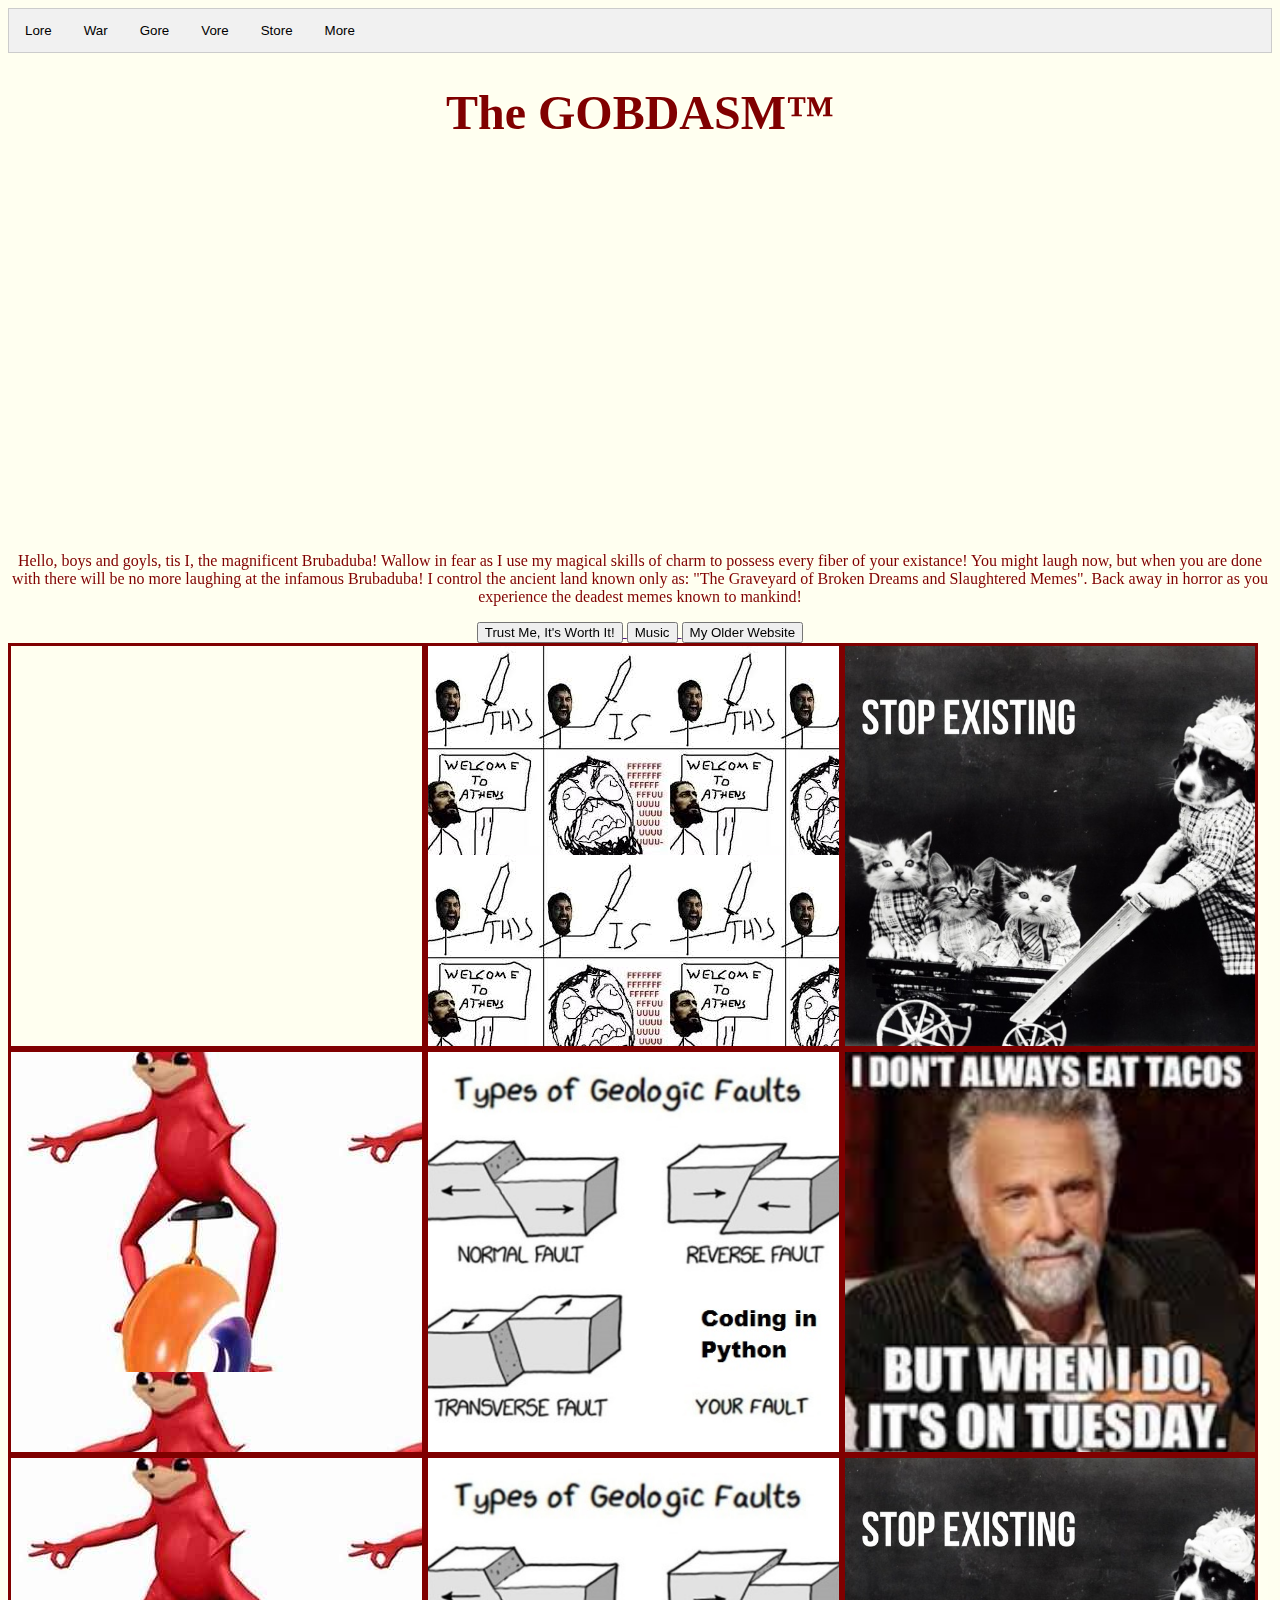
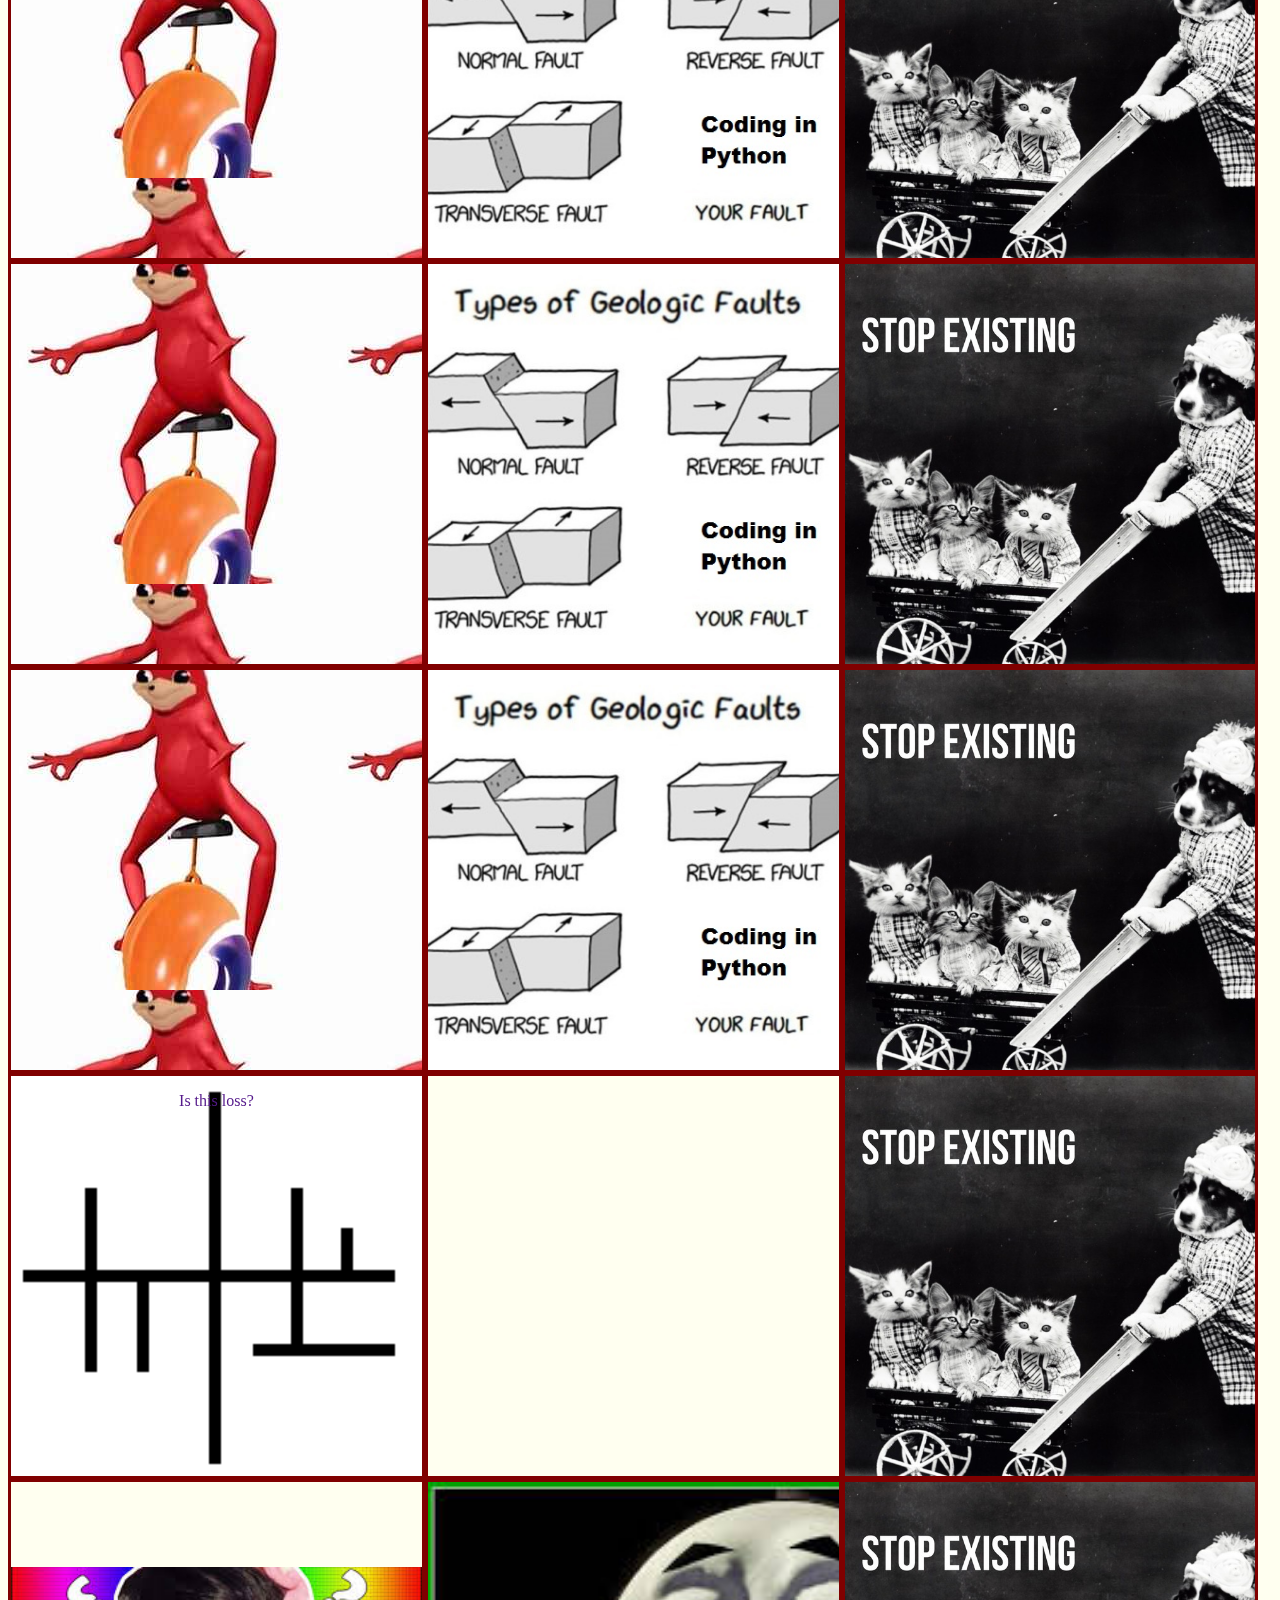
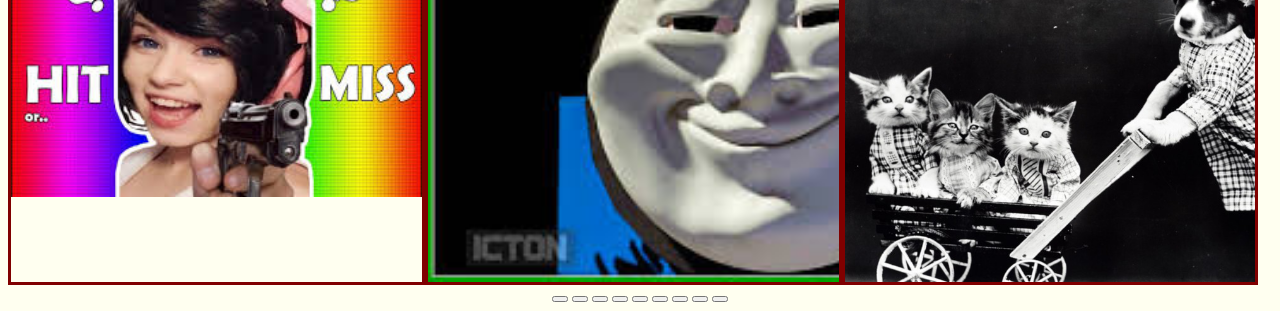
==== mypage.html @ 1c39bd71 "Update mypage.html" ====
<!DOCTYPE html>
<html>
<head>
  <title> The GOBDASM™ </title>
  <link rel_"icon" href="">
  <link rel="stylesheet" href="style1.css">
      <!-- Tab links -->
  <div class="tab">
   <button class="tablinks" onclick="openTab(event, 'num1')">Lore</button>
   <button class="tablinks" onclick="openTab(event, 'num2')">War</button>
   <button class="tablinks" onclick="openTab(event, 'num3')">Gore</button>
   <button class="tablinks" onclick="openTab(event, 'num4')">Vore</button>
   <button class="tablinks" onclick="openTab(event, 'num5')">Store</button>
   <button class="tablinks" onclick="openTab(event, 'num6')">More</button>
  </div>
  <!-- Tab content -->
  <div id="num1" class="tabcontent">
    <div class= "LGV">
      <div class= "divine">
        <h3>Lore</h3>
      </div>
      <p>
        <b>In the beginnning, there was Bru.</b>
        Bru lived alone in his dimension, completely oblivious to the unique possibilities of this strange place.
        He then used his mental capabilities to draw forth an entirely new entity: Brubaduba
        While Bru continued to float around the darkness, Brubaduda decided it was time to have a more forward mindset.
        There was nothing until Brubaduba accidentally sneezed and caused what is now know as the Big Bang Theory.
        To this day, no one is quite sure what caused the sneeze, as no dust had existed at the moment, but scientists claim the it is how Brubaduda willed it.
        The cosmic sneeze brought forth energy and matter of all forms, much of it accumulating all space, but the Brubaduba organized it.
        Brubaduba liked to organize the universe. As a nice fool-proof method, he invented gravity, creating great monstrosities of stars and planets.
        Soon, Brubaduba let life spring forth and flourish on the planets. He created many planet, some of which didn't fail miserably, but he liked one planet especially much.
        That planet was Earth. He loved to watch the Earth from a distance as it burned it the background. Life didn't form on Earth because the sun was a deadly laser.
        Eventually, Brubaduba took pity on the Earth and gave it and its planetary siblings nice blankets from the deadly sun. Life took hold on these planets and they all worshipped Brubaduba.
      </p>
      <p>
        Soon, however, the great Brubaduba found his worst enemy. The quite static Bru had gotten bored of lazing around alone and had formed a replacement Brubaduba.
        This vile creature was named Ougabouga and quickly heard of the Earth the Brubaduba loved so dearly. He flocked over to the "solar system", as Brubaduba called it, and prepared to attack.
        Ougabouga's first plan of action was to devour Uranus, but the Uranians who lived there feared for their lives and tried giving offering to him as a sacrifice.
        But the sacrifice wasn’t enough for the mighty Ougabounga. He swiftly consumed and cleansed the planet of any within mere seconds and regurgitated what was left back in its place; which is where it has stayed to this very day.
        Brubaduba, deeply hurt and distraught by the loss of Uranus, developed the very first form of Kung-fu. This technique consisted of using the sun’s (or any star’s) solar rays to imbue the user's blood in the same solar energy by means of formulated breathing.
        Using this technique, Brubaduba vanquished the evil foe known as Ougabouga and solidified his place as the ruler of this galaxy.
      </p>
      <p>
        After that great battle, Bru never really bothered Brubaduba too much. Just the occasional planet destroying meteorite every now and then.
        What followed was many years of tranquility and peace throughout Brubaduba’s domain and I’m not sure what else to write here.
        Derek told me that I could work on the Lore side of the website, which seemed fun, but I am stuck with a huge amount of writer’s block and I have no idea where this story can or will go.
        Since we’re here, how was your day? Mine was pretty ok for the most part. Just kinda here typing this. Overall pretty good. Hopefully this is long enough for Derek’s liking because I’m kinda hoping he doesn’t notice this,
        but I don’t really care if he notices because he told me to do the lore part and here I am. Doing the lore part. Anyway, I should get back to the story.
        Because of those atrocities man had committed, It was Brubaduba’s decision to give up his godlike powers and live a normal, human life.
        Who or where Brubaduba is now is hard to tell, but I know for a fact that the universe will need the great Brubaduba again someday…
      </p>
    </div>
  </div>
  <div id="num2" class="tabcontent">
    <div class="LGV">
      <div class= "divine">
        <h3>War</h3>
      </div>
      <p>Has war changed or will it never change?</p>
      <p><font size="4"><b>YOU DECIDE!</b></font></p>
       <a href= "https://www.youtube.com/watch?v=cSFSXpbgKhk"><button>War...war never changes</button></a href>
      <a href= "https://www.youtube.com/watch?v=X3k8y88P9iw"><button>War...war has changed</button></a href>
    </div>
  </div>
  <div id="num3" class="tabcontent">
    <div class= "LGV">
      <div class= "divine">
        <h3>Gore</h3>
      </div>
      <p>Software Gore is a naturally occuring phenomena in which electronic systems (also known as software) have large glitches in their mainframes causing horrific scenes to unfold. These terrible results are known as gore, since they are difficult to look at for extended periods of time.</p>
      <img src="SoftwareGoreBETA/Child Deleted.jpg"><br><img src="SoftwareGoreBETA/Your P.jpg"><br><img src="SoftwareGoreBETA/Nazis.jpg"><br>
      <img src="SoftwareGoreBETA/You have tried.jpg"><br><img src="SoftwareGoreBETA/Avatar.jpg"><br><img src="SoftwareGoreBETA/Tickets.jpg"><br>
      <img src="SoftwareGoreBETA/James.jpg"><br><img src="SoftwareGoreBETA/Low_Battery.jpg"><br><img src="SoftwareGoreBETA/Negative Restart.jpg"><br>
      <img src="SoftwareGoreBETA/Printing.jpg"><br><img src="SoftwareGoreBETA/Samurai.jpg"><br><img src="SoftwareGoreBETA/meta.png"><br>
      <img src="SoftwareGoreBETA/1+1.jpg"><img src="SoftwareGoreBETA/Old.jpg"><img src="SoftwareGoreBETA/Hot.jpg">
    </div>
  </div>
  <div id="num4" class="tabcontent">
    <div class="LGV">
      <div class= "divine">
        <h3>Tab 4</h3>
      </div>
      <font size="9"><h3>no.</h3></font>
    </div>
  </div>
  <div id="num5" class="tabcontent">
    <div class="LGV">
      <div class= "divine">
        <h3>Tab 5</h3>
      </div>
      <p>This is where I will put things in Tab 5.</p>
    </div>
  </div>
  <div id="num6" class="tabcontent">
    <div class="LGV">
      <div class= "divine">
        <h3>More</h3>
      </div>
      <p>The only place in the GOBDASM where you can find some freshly picked memes</p>
      <a href= "https://www.youtube.com/watch?v=dqNB7yuS0Zw"><button>Monday</button></a href><a href= "https://www.youtube.com/watch?v=s48_auFVfqM"><button>Tuesday</button></a href><a href= "https://www.youtube.com/watch?v=ju9n8Hmwuas"><button>Wednesday</button></a href>
      <a href= "https://www.youtube.com/watch?v=3IxkRXHfslQ"><button>Thursday</button></a href><a href= "https://www.youtube.com/watch?v=dxsTDJhOHtQ"><button>Friday</button></a href><a href= "https://www.youtube.com/watch?v=lZPWPiml2GI"><button>Saturday</button></a href>
      <a href= "https://www.youtube.com/watch?v=dZ7oN1LWqMY"><button>Sunday</button></a href><a href= "https://www.youtube.com/watch?v=sOc8SrT8jbk"><button>Country Roads</button></a href><a href= "hit_or_miss.pnghttps://www.youtube.com/watch?v=CbTHBfYOcKU"><button>Banana Boye</button></a href>
      <a href= "https://www.youtube.com/watch?v=Kj2hNx2rTm4"><button>Watermelon Clone</button></a href><a href= "https://www.youtube.com/watch?v=YCeQLeQiRP4"><button>5 or 6 stores</button></a href><a href= "https://www.youtube.com/watch?v=h2VBImbOdCQ"><button>Homer's Day</button></a href>
      <a href= "https://www.youtube.com/watch?v=PWrMyqX_MNM"><button>Pennyweather Lemonade</button></a href><a href= "https://www.youtube.com/watch?v=vEI8Vcc6WK0"><button>His name is Doof</button></a href><a href= "https://www.youtube.com/watch?v=IAlK8syV-Ug"><button>Banana kid dies</button></a href>
      <a href= "https://www.youtube.com/watch?v=xWILHcsYVj8"><button>Squidward on a chair</button></a href><a href= "https://www.youtube.com/watch?v=lwBHQajl5Vk&list=PLMD8xP1gYdYR80rw49I7-RZjwGCxp_vcC&index=1"><button>The Dinkster has been rung</button></a href><a href= "https://www.youtube.com/watch?v=aBkTkxKDduc"><button>Sweden</button></a href>
      <a href= "https://www.youtube.com/watch?v=jG-xpbT3B0U"><button>Good Mtn Dew</button></a href><a href= "https://www.youtube.com/watch?v=tL4WPjuh26Y"><button>The Maddening</button></a href><a href= "https://www.youtube.com/watch?v=4Q0diR34tSA"><button>Stun the fish</button></a href>
      <a href= "https://www.youtube.com/watch?v=zhjrtM7f1OA"><button>banana rotat e</button></a href><a href= "https://www.youtube.com/watch?v=1vtNZqzbXkk"><button>The mother of all omeletes</button></a href><a href= "https://www.youtube.com/watch?v=RQMMOEt-8mQ"><button>It's a stone, Luigi</button></a href>
      <a href= "https://www.youtube.com/watch?v=T5wDvQmPw3o"><button>Mr. Squidward</button></a href><a href= "https://www.youtube.com/watch?v=_Xy0w3DNwVs"><button>Obscure anime of the hill</button></a href><a href= "https://www.youtube.com/watch?v=yF3JWJksP9I"><button>Shiver me timbers</button></a href>
      <a href= "https://www.youtube.com/watch?v=4abDq6Q-mlM"><button>Tranquil Dawn</button></a href><a href= "https://www.youtube.com/watch?v=dI8RPO87vSc"><button>Patriotic Megaman</button></a href><a href= "https://www.youtube.com/watch?v=hyDJaMRJupE"><button>I'm Loving It</button></a href>
      <a href= "https://www.youtube.com/watch?v=r_Ua8iOR0g8"><button>Shithead</button></a href><a href= "https://www.youtube.com/watch?v=QEzhxP-pdos"><button>hotdog.jpg</button></a href><a href= "https://www.youtube.com/watch?v=bdGKy3nLMeo"><button>STOP RIGHT THERE CRIMINAL SCUM</button></a href>
      <a href= "https://www.youtube.com/watch?v=PCJtOCnj80k"><Gorsh</button></a href><a href= "https://www.youtube.com/watch?v=7KpuGFm-mhM"><button>Hamborgar</button></a href><a href= "https://www.youtube.com/watch?v=k-_leaBnOOA"><button>Poco Loco Roco Moco Coco</button></a href>
      <a href= "https://www.youtube.com/watch?v=gCf4mFo9L_g"><button>Nostalgia</button></a href><a href= "https://www.youtube.com/watch?v=knve93kwtHg"><button>Busta Wii Shop Rhyme</button></a href><a href= "https://www.youtube.com/watch?v=zIig8LzBe9Q"><button>Kulikitaka</button></a href>
      <a href= "https://www.youtube.com/watch?v=XvNViho0uvg"><button>How do you do, fellow kids</button></a href><a href= "https://www.youtube.com/watch?v=6UklNu2NS4Q"><button>Bathroom Serenade</button></a href><a href= "https://www.youtube.com/watch?v=b2fqoMH7LpQ"><button>Bless your soul</button></a href>
      <a href= "https://www.youtube.com/watch?v=CGLOzth4wCE"><button>Learning Colors</button></a href><a href= "https://www.youtube.com/watch?v=UYLy95Qji00&bpctr=1558107839"><button>King of the Hill: The Movie SPOILERS</button></a href><a href= "https://www.youtube.com/watch?v=44MyrH4jwOQ"><button>Mario b playin'</button></a href>
      <a href= "https://www.youtube.com/watch?v=TU-MYe0SL9Q&t=26s"><button>Sludgefest</button></a href><a href= "https://www.youtube.com/watch?v=TRihwcQBfiM"><button>Rero Rero</button></a href><a href= "https://www.youtube.com/watch?v=oB9FrK2jMs4"><button>You name it</button></a href>
      <a href= "https://www.youtube.com/watch?v=jAT5rNkmGWg"><button>∀ll Sʇɐɹ</button></a href><a href= "https://www.youtube.com/watch?v=5IXQ6f6eMxQ"><button>Test Video</button></a href><a href= "https://www.youtube.com/watch?v=uints81YYMc"><button>Slam of the North Jam</button></a href>
      <a href= "https://www.youtube.com/watch?v=a7aZgKpjDXY"><button>Appliance Direct!</button></a href><a href= "https://www.youtube.com/watch?v=XTfBMGSzKpk"><button>A Rob Zombie Poster</button></a href><a href= "https://www.youtube.com/watch?v=hCFZquAvf9w"><button>The DK Crew</button></a href>
      <a href= "https://www.youtube.com/watch?v=XeDM1ZjMK50"><button>He's going to jail</button></a href><a href= "https://www.youtube.com/watch?v=Y8sAx1gdQd8"><button>They already in jail</button></a href><a href= "https://www.youtube.com/watch?v=ASpyPYUjZXY"><button>I WAS wondering where he's been</button></a href>
      <a href= "https://www.youtube.com/watch?v=RtJ9YB-wTqw"><button>burns</button></a href><a href= "https://www.youtube.com/watch?v=tdg1HDoWMog"><button>Absoluetly no saxophones allowed</button></a href><a href= "https://www.youtube.com/watch?v=i8Kk1556OYA"><button>Boomhauer</button></a href>
      <a href= "https://www.youtube.com/watch?v=w0qVciN4lTs"><button>Religion is very important</button></a href><a href= "https://www.youtube.com/watch?v=nmW6w0de1rM"><button>dentist</button></a href><a href= "https://www.youtube.com/watch?v=sYqMeT5aPRU"><button>Oscar Worthy</button></a href>
      <a href= "https://www.youtube.com/watch?v=N0gb9v4LI4o"><button>Product Placement</button></a href><a href= "https://www.youtube.com/watch?v=mw7_bY44LQ8"><button>Pizza Time</button></a href><a href= "https://www.youtube.com/watch?v=L6S2Tj-3nmw"><button>Duwang</button></a href>
      <a href= "https://www.youtube.com/watch?v=aGD_gJtiuak"><button>Ahoy me boy!</button></a href><a href= "https://www.youtube.com/watch?v=n8S6bRlfoX8"><button>Back to our regularly scheduled program</button></a href><a href= "https://www.youtube.com/watch?v=YW3nYwMI1E8"><button>A nice date</button></a href>
    </div>
  </div>
  <!-- Page finally begins -->
  <font size="5"><h1>The GOBDASM™</h1></font>
  <audio id="audio" controls style="display:none">
    <source src="First_numeral.mp3" type="audio/mpeg">
  </audio>
  <div>
    <iframe width="700" height="360" src="https://w2.countingdownto.com/2453377" frameborder="0"></iframe>
  </div>
</head>
<body>
  <p>
    Hello, boys and goyls, tis I, the magnificent Brubaduba! Wallow in fear as I use my magical skills of charm to possess every fiber of your existance! You might laugh now, but when you are done with there will be no more laughing at the infamous Brubaduba!
    I control the ancient land known only as: "The Graveyard of Broken Dreams and Slaughtered Memes". Back away in horror as you experience the deadest memes known to mankind!
  </p>
  <div>
    <!-- Button links -->
    <a href= "https://www.youtube.com/watch?v=dQw4w9WgXcQ"><button>Trust Me, It's Worth It!</button><a href>
    <a href= "https://goo.gl/dukCEE"><button>Music</button><a href>
    <a href= "https://sites.google.com/sbcsc.k12.in.us/derekbrubaker/home"><button>My Older Website</button><a href>
    <!--picoctf{f1nd_th3_f14g}-->
  </div>
  <div class= "row">
    <div class= "col">
      <iframe width="100%" height="100%" src="https://scratch.mit.edu/projects/268298992/embed" frameborder="0" allow="picture-in-picture"></iframe>
    </div>
    <div class= "col" id="sparta">
    </div>
    <div class= "col" id="stop">
    </div>
  </div>
  <div class= "row">
    <div class= "col" id="dead">
    </div>
    <div class= "col" id="fault">
    </div>
    <div class= "col" id="tacos">
    </div>
  </div>
  <div class= "row">
    <div class= "col" id="dead">
    </div>
    <div class= "col" id="fault">
    </div>
    <div class= "col" id="stop">
    </div>
  </div>
  <div class= "row">
    <div class= "col" id="dead">
    </div>
    <div class= "col" id="fault">
    </div>
    <div class= "col" id="stop">
    </div>
  </div>
  <div class= "row">
    <div class= "col" id="dead">
    </div>
    <div class= "col" id="fault">
    </div>
    <div class= "col" id="stop">
    </div>
  </div>
  <div class= "row">
    <div class= "col" id="loss">
      <p>Is this loss?</p>
    </div>
    <div class= "col">
      <iframe width="100%" height="100%" src="https://nickarocho.github.io/minesweeper/" frameborder="0" allow="picture-in-picture"></iframe>
    </div>
    <div class= "col" id="stop">
    </div>
  </div>
  <div class= "row">
    <div class= "col" id="hit">
    </div>
    <div class= "col" id="thomas">
    </div>
    <div class= "col" id="stop">
    </div>
  </div>
  <!-- Bottom row buttons (no titles) -->
  <div>
    <div>
      <a href= "hit_or_miss.png"><button></button></a href>
      <a href= "hit_or_miss.png"><button></button></a href>
      <a href= "hit_or_miss.png"><button></button></a href>
      <a href= "hit_or_miss.png"><button></button></a href>
      <a href= "game.jpg"><button></button></a href>
      <a href= "hit_or_miss.png"><button></button></a href>
      <a href= "hit_or_miss.png"><button></button></a href>
      <a href= "hit_or_miss.png"><button></button></a href>
      <a href= "hit_or_miss.png"><button></button></a href>
    </div>
  </div>




<!-- JavaScript from now on -->
<script>
  function openTab(evt, tabName) {
  // Declare all variables
  var i, tabcontent, tablinks;
  // Get all elements with class="tabcontent" and hide them
  tabcontent = document.getElementsByClassName("tabcontent");
  for (i = 0; i < tabcontent.length; i++) {
    tabcontent[i].style.display = "none";
  }
  // Get all elements with class="tablinks" and remove the class "active"
  tablinks = document.getElementsByClassName("tablinks");
  for (i = 0; i < tablinks.length; i++) {
    tablinks[i].className = tablinks[i].className.replace(" active", "");
  }
  // Show the current tab, and add an "active" class to the button that opened the tab
  document.getElementById(tabName).style.display = "block";
  evt.currentTarget.className += " active";
  }

  // press f to pay respects
  document.addEventListener('keydown', function(f) {
    if (f.keyCode == 70) {
      document.getElementById('audio').play();
    }
  });
</script>
</body>
</html>
---- style1.css ----
body{
  background-color: Ivory;
  color: maroon;
  font-family: cursive;
  text-align: center;
}

.divine{
  background-color: DarkSlateBlue;
  color: Silver;
  font-family: "Palatino Linotype", "Book Antiqua", Palatino, serif;
}

.LGV{
  background-color: PowderBlue;
  color: DarkSlateGray;
}

.col{
  float: left;
  display: inline-block;
  height: 100%;
  width: 32.5%;
  border: 3px solid maroon;
}

.row{
  width: 100%;
  height: 400px;
}

/* Style the tab */
.tab {
  overflow: hidden;
  border: 1px solid #ccc;
  background-color: #f1f1f1;
}

/* Style the buttons that are used to open the tab content */
.tab button {
  background-color: inherit;
  float: left;
  border: none;
  outline: none;
  cursor: pointer;
  padding: 14px 16px;
  transition: 0.3s;
}

/* Change background color of buttons on hover */
.tab button:hover {
  background-color: #ddd;
}

/* Create an active/current tablink class */
.tab button.active {
  background-color: #ccc;
}

/* Style the tab content */
.tabcontent {
  display: none;
  padding: 6px 12px;
  border: 1px solid #ccc;
  border-top: none;
}

#thomas{
  background-image: url(tomas.jpg);
  background-size: cover;
}

#hit{
  background-image: url(hit.jpg);
  background-repeat: no-repeat;
  background-size: 100%;
  background-position: center;
}

#sparta{
  background-image: url(sparta.jpg);
  background-size: fill;
}

#stop{
  background-image: url(Stop.jpg);
  background-size: cover;
}

#dead{
  background-image: url(Dead.jpg);
  background-size: fill;
}

#fault{
  background-image: url(Fault.jpg);
  background-size: cover;
  background-position: bottom;
}

#tacos{
  background-image: url(tuesday.jpg);
  background-size: cover;
}

#joriel{
  background-image: url(Joriel.jpg);
  background-size: cover;
}

#loss{
    background-image: url(loss.png);
    background-size: contain;
}

#world{
  background-image: url(ZA WARUDO.png);
  background-size: cover;
}

#joriel{
  background-image: url(Joriel.jpg);
  background-size: cover;
}

#loss{
    background-image: url(loss.png);
    background-size: contain;
}

#world{
  background-image: url(ZA WARUDO.png);
  background-size: cover;
}

#joriel{
  background-image: url(Joriel.jpg);
  background-size: cover;
}

#loss{
    background-image: url(loss.png);
    background-size: contain;
}

#world{
  background-image: url(ZA WARUDO.png);
  background-size: cover;
}

#joriel{
  background-image: url(Joriel.jpg);
  background-size: cover;
}

#loss{
    background-image: url(loss.png);
    background-size: contain;
}

#world{
  background-image: url(ZA WARUDO.png);
  background-size: cover;
}

#joriel{
  background-image: url(Joriel.jpg);
  background-size: cover;
}

#loss{
    background-image: url(loss.png);
    background-size: contain;
}

#world{
  background-image: url(ZA WARUDO.png);
  background-size: cover;
}

#joriel{
  background-image: url(Joriel.jpg);
  background-size: cover;
}

#loss{
    background-image: url(loss.png);
    background-size: contain;
}

#world{
  background-image: url(ZA WARUDO.png);
  background-size: cover;
}

#joriel{
  background-image: url(Joriel.jpg);
  background-size: cover;
}

#loss{
    background-image: url(loss.png);
    background-size: contain;
}
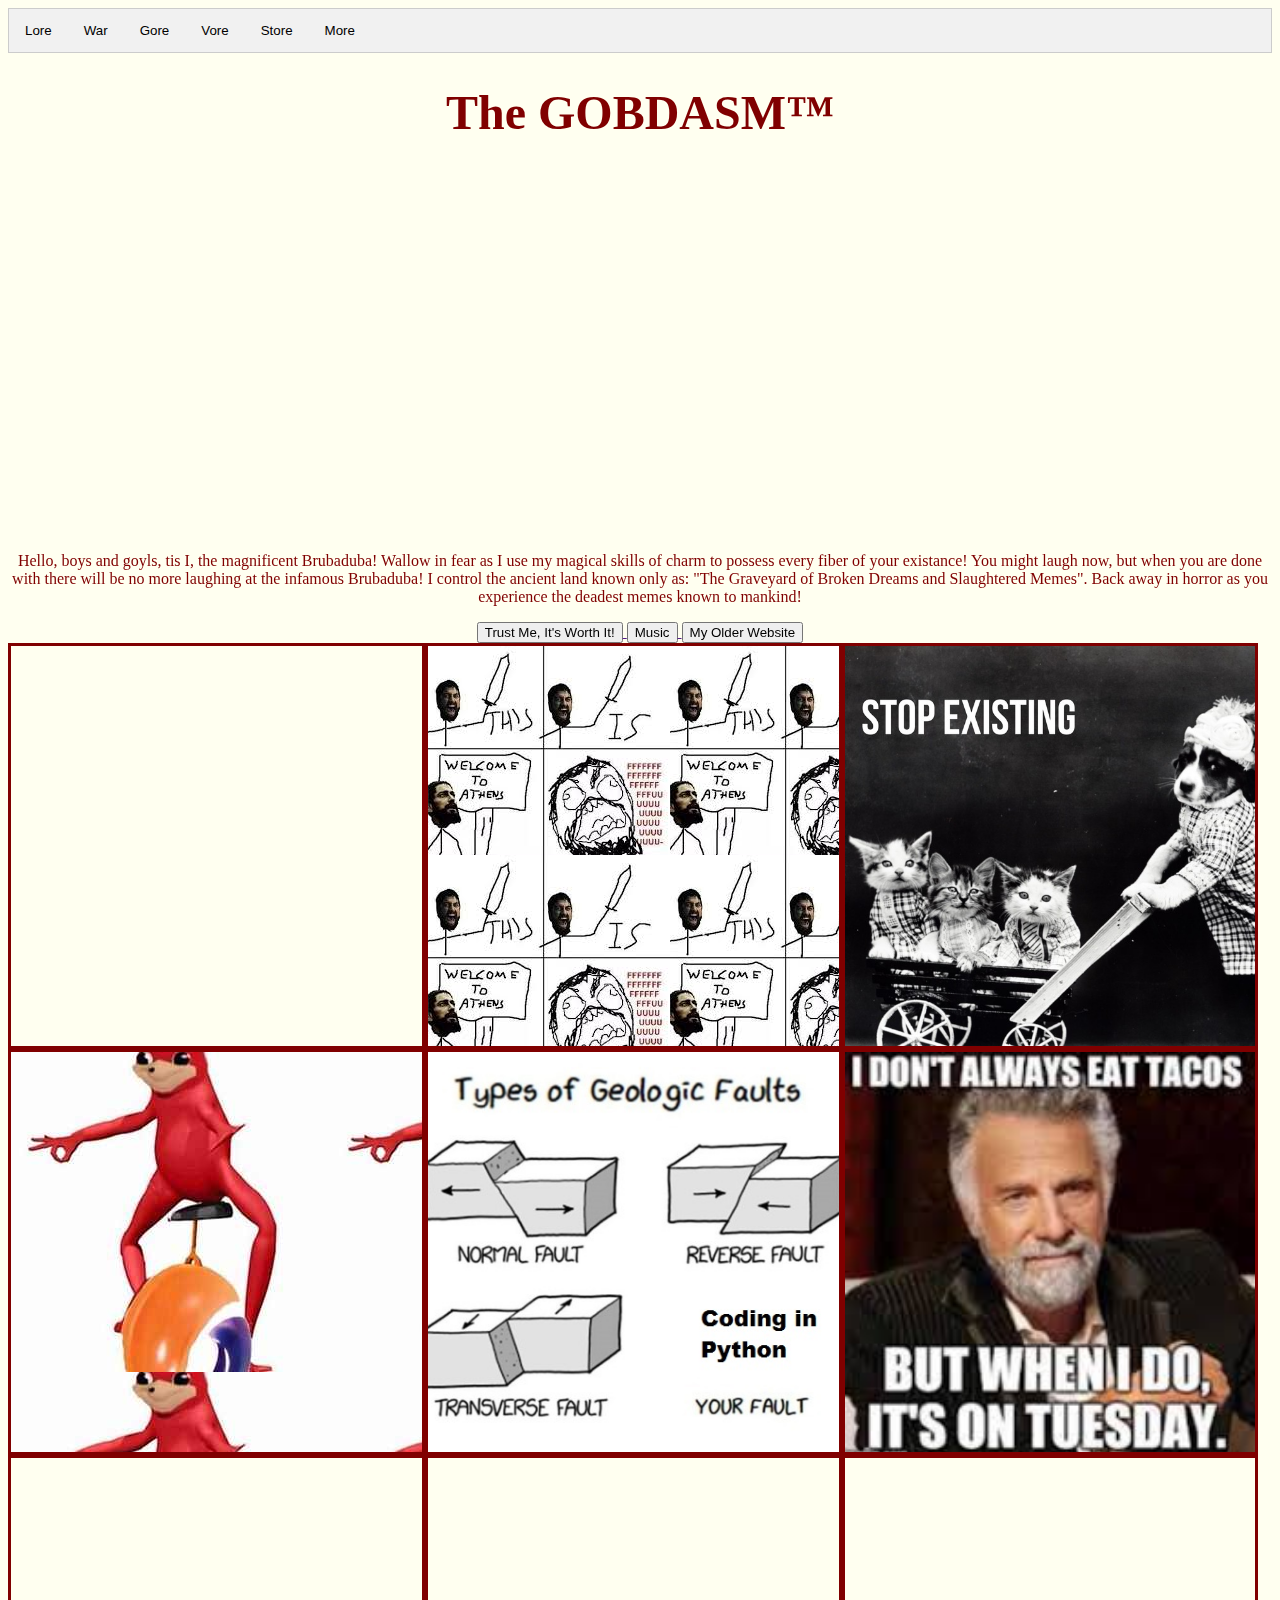
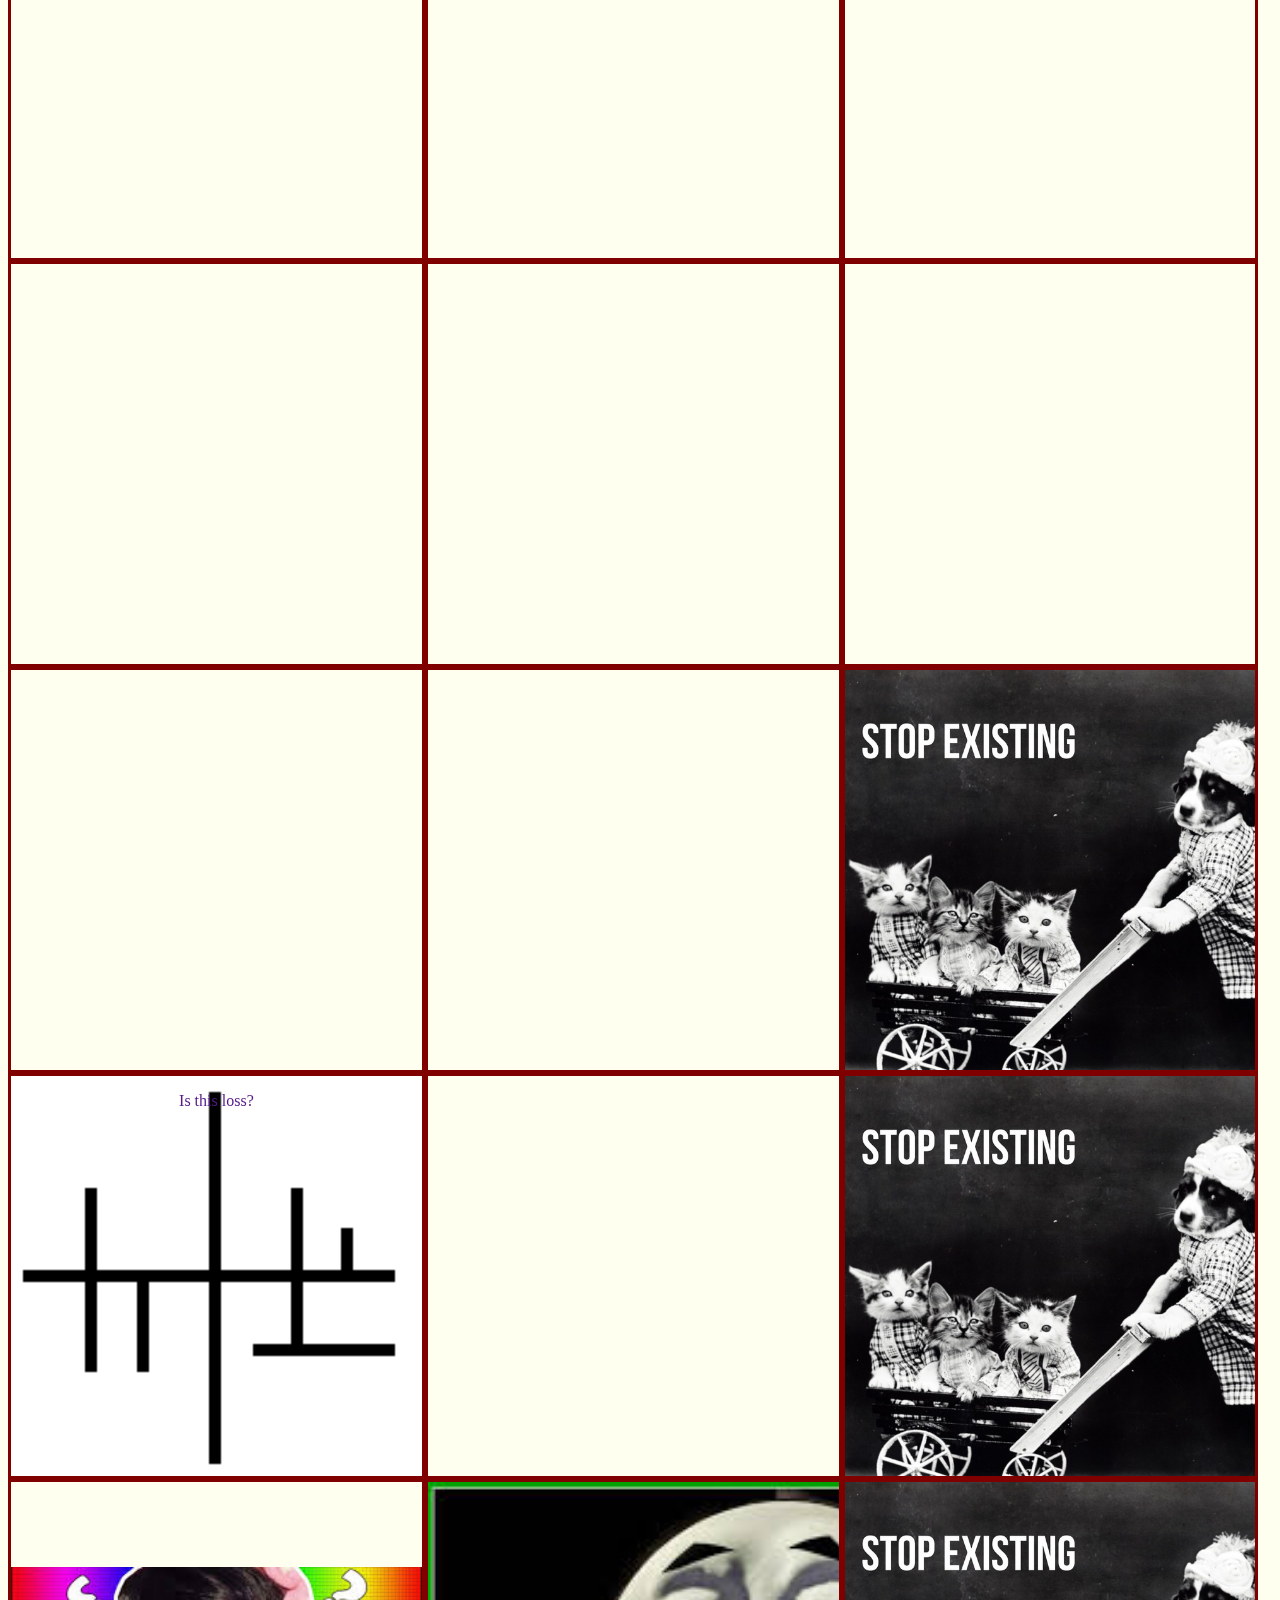
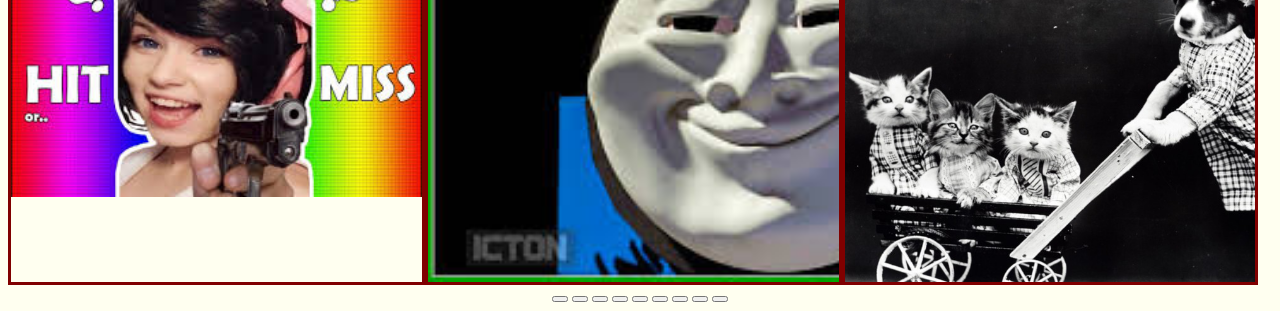
==== commit 2154ab94: "Update mypage.html" ====
--- a/mypage.html
+++ b/mypage.html
@@ -3,7 +3,7 @@
 <html>
 <head>
   <title> The GOBDASM™ </title>
-  <link rel_"icon" href="">
+  <link rel="shortcut icon" type="image/png" href="logo2.png">
   <link rel="stylesheet" href="style1.css">
       <!-- Tab links -->
   <div class="tab">
@@ -69,10 +69,10 @@
         <h3>Gore</h3>
       </div>
       <p>Software Gore is a naturally occuring phenomena in which electronic systems (also known as software) have large glitches in their mainframes causing horrific scenes to unfold. These terrible results are known as gore, since they are difficult to look at for extended periods of time.</p>
-      <img src="SoftwareGoreBETA/Child Deleted.jpg"><br><img src="SoftwareGoreBETA/Your P.jpg"><br><img src="SoftwareGoreBETA/Nazis.jpg"><br>
+      <img src="SoftwareGoreBETA/Child Deleted.jpg"><br><img src="SoftwareGoreBETA/Low_Battery.jpg"><br><img src="SoftwareGoreBETA/Negative Restart.jpg"><br>
       <img src="SoftwareGoreBETA/You have tried.jpg"><br><img src="SoftwareGoreBETA/Avatar.jpg"><br><img src="SoftwareGoreBETA/Tickets.jpg"><br>
-      <img src="SoftwareGoreBETA/James.jpg"><br><img src="SoftwareGoreBETA/Low_Battery.jpg"><br><img src="SoftwareGoreBETA/Negative Restart.jpg"><br>
-      <img src="SoftwareGoreBETA/Printing.jpg"><br><img src="SoftwareGoreBETA/Samurai.jpg"><br><img src="SoftwareGoreBETA/meta.png"><br>
+      <img src="SoftwareGoreBETA/James.jpg"><br><img src="SoftwareGoreBETA/Samurai.jpg"><br><img src="SoftwareGoreBETA/Nazis.jpg"><br>
+      <img src="SoftwareGoreBETA/Printing.jpg"><br><img src="SoftwareGoreBETA/meta.png"><br><img src="SoftwareGoreBETA/Your P.jpg">
       <img src="SoftwareGoreBETA/1+1.jpg"><img src="SoftwareGoreBETA/Old.jpg"><img src="SoftwareGoreBETA/Hot.jpg">
     </div>
   </div>
@@ -108,7 +108,7 @@
       <a href= "https://www.youtube.com/watch?v=zhjrtM7f1OA"><button>banana rotat e</button></a href><a href= "https://www.youtube.com/watch?v=1vtNZqzbXkk"><button>The mother of all omeletes</button></a href><a href= "https://www.youtube.com/watch?v=RQMMOEt-8mQ"><button>It's a stone, Luigi</button></a href>
       <a href= "https://www.youtube.com/watch?v=T5wDvQmPw3o"><button>Mr. Squidward</button></a href><a href= "https://www.youtube.com/watch?v=_Xy0w3DNwVs"><button>Obscure anime of the hill</button></a href><a href= "https://www.youtube.com/watch?v=yF3JWJksP9I"><button>Shiver me timbers</button></a href>
       <a href= "https://www.youtube.com/watch?v=4abDq6Q-mlM"><button>Tranquil Dawn</button></a href><a href= "https://www.youtube.com/watch?v=dI8RPO87vSc"><button>Patriotic Megaman</button></a href><a href= "https://www.youtube.com/watch?v=hyDJaMRJupE"><button>I'm Loving It</button></a href>
-      <a href= "https://www.youtube.com/watch?v=r_Ua8iOR0g8"><button>Shithead</button></a href><a href= "https://www.youtube.com/watch?v=QEzhxP-pdos"><button>hotdog.jpg</button></a href><a href= "https://www.youtube.com/watch?v=bdGKy3nLMeo"><button>STOP RIGHT THERE CRIMINAL SCUM</button></a href>
+      <a href= "https://www.youtube.com/watch?v=r_Ua8iOR0g8"><button>Shithead</button></a href><a href= "https://www.youtube.com/watch?v=QEzhxP-pdos"><button>hotdog.jpg</button></a href><a href= "https://www.youtube.com/watch?v=68JQtxTzjqc&t=3s"><button>A good friend gives you a ride home</button></a href>
       <a href= "https://www.youtube.com/watch?v=PCJtOCnj80k"><Gorsh</button></a href><a href= "https://www.youtube.com/watch?v=7KpuGFm-mhM"><button>Hamborgar</button></a href><a href= "https://www.youtube.com/watch?v=k-_leaBnOOA"><button>Poco Loco Roco Moco Coco</button></a href>
       <a href= "https://www.youtube.com/watch?v=gCf4mFo9L_g"><button>Nostalgia</button></a href><a href= "https://www.youtube.com/watch?v=knve93kwtHg"><button>Busta Wii Shop Rhyme</button></a href><a href= "https://www.youtube.com/watch?v=zIig8LzBe9Q"><button>Kulikitaka</button></a href>
       <a href= "https://www.youtube.com/watch?v=XvNViho0uvg"><button>How do you do, fellow kids</button></a href><a href= "https://www.youtube.com/watch?v=6UklNu2NS4Q"><button>Bathroom Serenade</button></a href><a href= "https://www.youtube.com/watch?v=b2fqoMH7LpQ"><button>Bless your soul</button></a href>
@@ -162,25 +162,25 @@
     </div>
   </div>
   <div class= "row">
-    <div class= "col" id="dead">
-    </div>
-    <div class= "col" id="fault">
-    </div>
-    <div class= "col" id="stop">
-    </div>
-  </div>
-  <div class= "row">
-    <div class= "col" id="dead">
-    </div>
-    <div class= "col" id="fault">
-    </div>
-    <div class= "col" id="stop">
-    </div>
-  </div>
-  <div class= "row">
-    <div class= "col" id="dead">
-    </div>
-    <div class= "col" id="fault">
+    <div class= "col" id="swamp">
+    </div>
+    <div class= "col" id="joriel">
+    </div>
+    <div class= "col" id="caroline">
+    </div>
+  </div>
+  <div class= "row">
+    <div class= "col" id="ppap">
+    </div>
+    <div class= "col" id="weapons">
+    </div>
+    <div class= "col" id="ZA WARUDO">
+    </div>
+  </div>
+  <div class= "row">
+    <div class= "col" id="garfle ded">
+    </div>
+    <div class= "col" id="harry">       <!-- Stopped here -->
     </div>
     <div class= "col" id="stop">
     </div>
